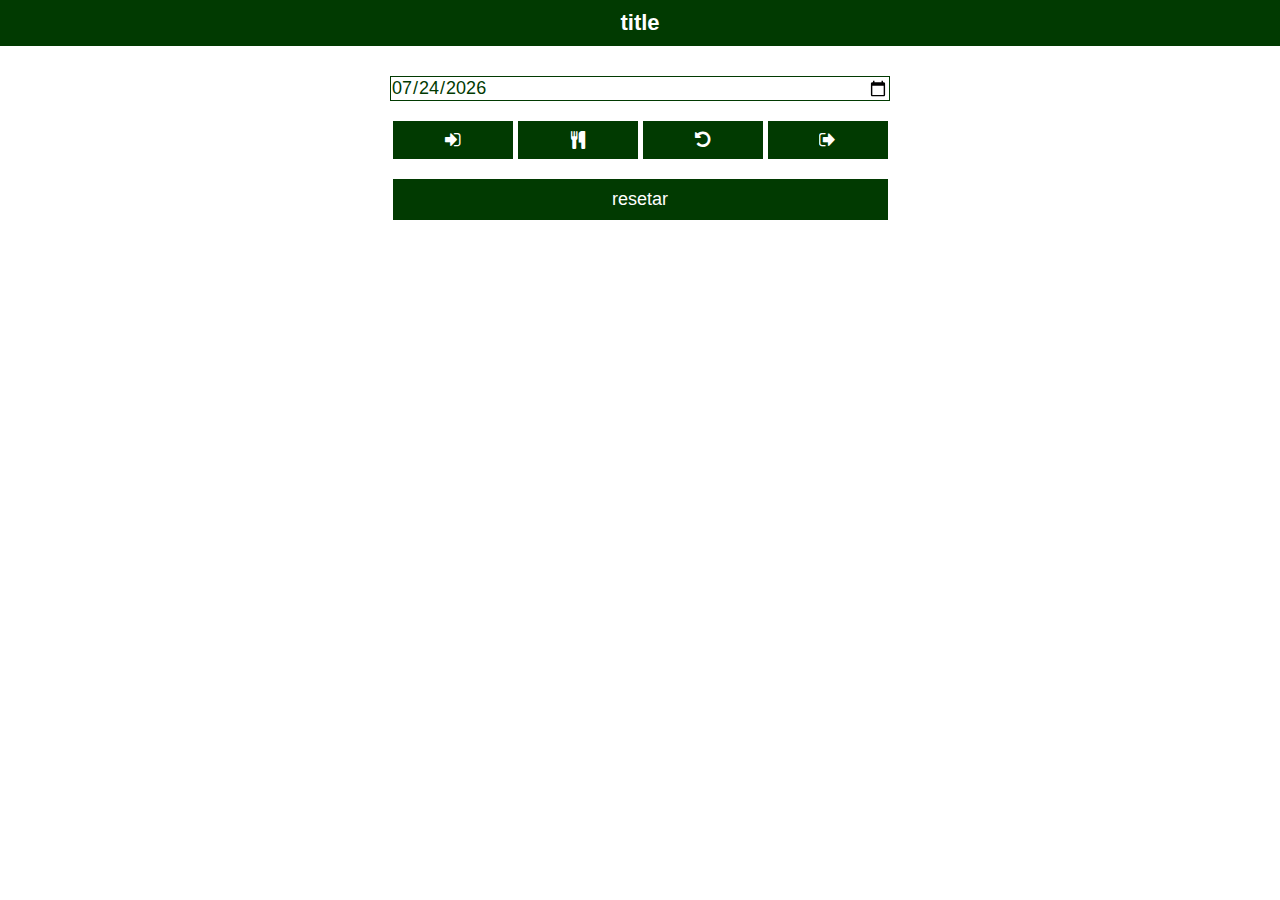
==== index.html @ 3c6de2ae "Starting project" ====
<!DOCTYPE html>
<html>
  <head>
    <!-- META -->
    <meta charset="UTF-8">
    <meta name="viewport" content="width=device-width" />
    <meta http-equiv="X-UA-Compatible" content="IE=edge" />
      
    <!-- STYLE  -->
    <link rel="stylesheet" href="css/style.css">
  </head>
  <body>
    <header class="header">
      <h1 class="title">title</h1>
    </header>
    <main class="main">
      <!-- <h2 class="subtitle"></h2> -->
      <form class="form" name="form">
        <div class="form-fieldset">
          <input type="date" name="date" class="form-input">
        </div>
        <div class="form-fieldset">
          <button name="button_enter" type="button" class="form-button icon-enter"></button>
          <button name="button_lunch" type="button" class="form-button icon-lunch"></button>
          <button name="button_return" type="button" class="form-button icon-return"></button>
          <button name="button_exit" type="button" class="form-button icon-exit"></button>
        </div>
        <div class="form-fieldset">
          <button type="button" name="button_reset" class="form-button reset">resetar</button>
        </div>
      </form>
    </main>

    <!-- SCRIPTS -->
    <script src="js/timemachine.js"></script>
    <script src="js/database.js"></script>
    <script src="js/app.js"></script>
  </body>
</html>
---- css/style.css ----
/* Fontello */
@import '../fonts/fontello/css/fontello.css';

/* Reset */
@import 'reset.css';

/* Style */

.header {
  text-align: center;
  padding: 10px 0;
  background: #013a01;
}

.title {
  color: #FFF;
  font-size: 22px;
}

.main {
  width: 95%;
  max-width: 1024px;
  margin: 0 auto;
  padding: 20px 0;
}

.form {
  width: 100%;
  max-width: 500px;
  margin: 0 auto;
  text-align: center;
  display: flex;
  align-items: center;
  justify-content: center;
  flex-direction: column;
}

.form-fieldset {
  display: flex;
  align-items: center;
  justify-content: center;
  margin: 10px auto;
  width: 100%;
}

.form-input {
  width: 100%;
  border: 1px solid #013a01;
  font-size: 18px;
  color: #013a01;
}

.form-button {
  background: #013a01;
  color: #FFF;
  font-size: 18px;
  display: flex;
  align-items: center;
  justify-content: center;
  padding: 10px;
  width: calc(100% / 4);
  margin: 0 2.5px;
  cursor: pointer;
  transition: .2s ease-in-out;
}
.form-button:hover {
  background: #f18d14;
}
.form-button.reset {
  width: 100%;
}
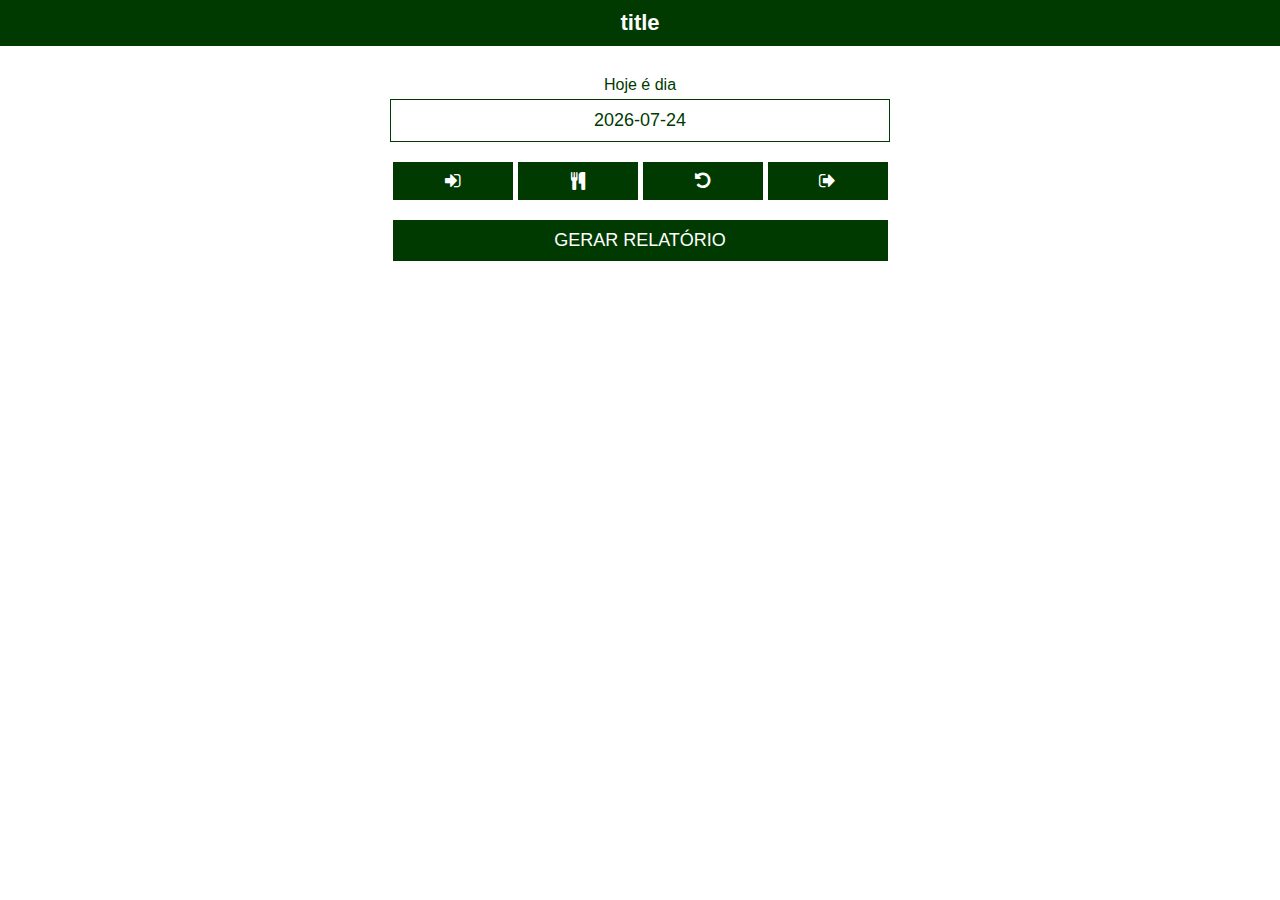
==== commit a5043487: "Update html for better view" ====
--- a/index.html
+++ b/index.html
@@ -16,8 +16,9 @@
     <main class="main">
       <!-- <h2 class="subtitle"></h2> -->
       <form class="form" name="form">
-        <div class="form-fieldset">
-          <input type="date" name="date" class="form-input">
+        <div class="form-fieldset col">
+          <label class="form-label">Hoje é <output name="day_output" class="orange uppercase"></output> dia</label>
+          <input type="text" name="date" class="form-input" readonly>
         </div>
         <div class="form-fieldset">
           <button name="button_enter" type="button" class="form-button icon-enter"></button>
@@ -26,7 +27,7 @@
           <button name="button_exit" type="button" class="form-button icon-exit"></button>
         </div>
         <div class="form-fieldset">
-          <button type="button" name="button_reset" class="form-button reset">resetar</button>
+          <button type="button" name="button_report" class="form-button reset uppercase">gerar relatório</button>
         </div>
       </form>
     </main>
--- a/css/style.css
+++ b/css/style.css
@@ -6,6 +6,18 @@
 @import 'reset.css';
 
 /* Style */
+
+.orange {
+  color: #f18d14;
+}
+
+.green {
+  color: #013a01; 
+}
+
+.uppercase {
+  text-transform: uppercase;
+}
 
 .header {
   text-align: center;
@@ -44,11 +56,22 @@
   width: 100%;
 }
 
+.col {
+  flex-direction: column;
+}
+
+.form-label {
+  color: #013a01;
+  display: block;
+  margin-bottom: 5px;
+}
 .form-input {
   width: 100%;
   border: 1px solid #013a01;
   font-size: 18px;
   color: #013a01;
+  text-align: center;
+  padding: 10px 0;
 }
 
 .form-button {
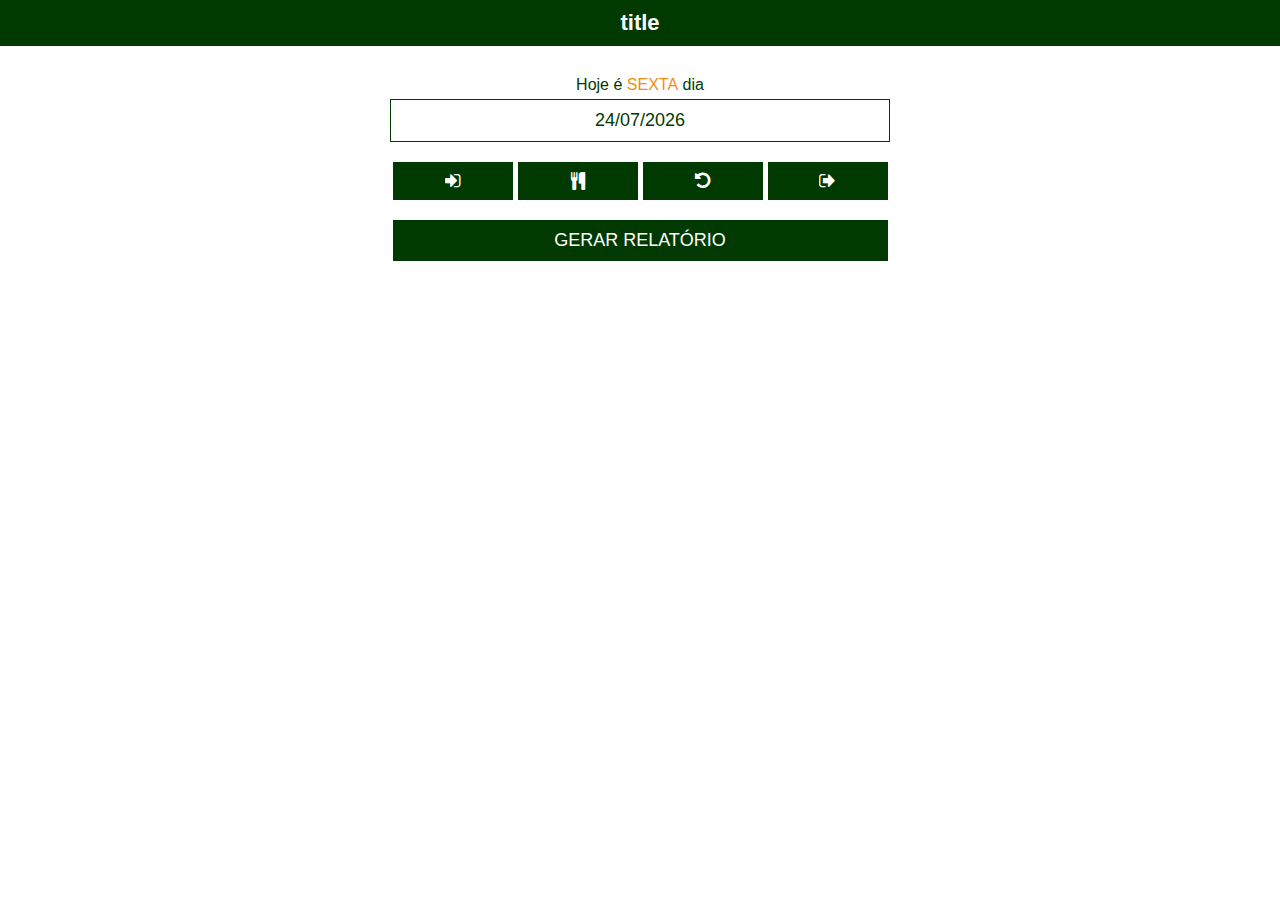
==== commit 68cb15eb: "Create report div to receive table" ====
--- a/index.html
+++ b/index.html
@@ -30,6 +30,7 @@
           <button type="button" name="button_report" class="form-button reset uppercase">gerar relatório</button>
         </div>
       </form>
+      <div id="report"></div>
     </main>
 
     <!-- SCRIPTS -->
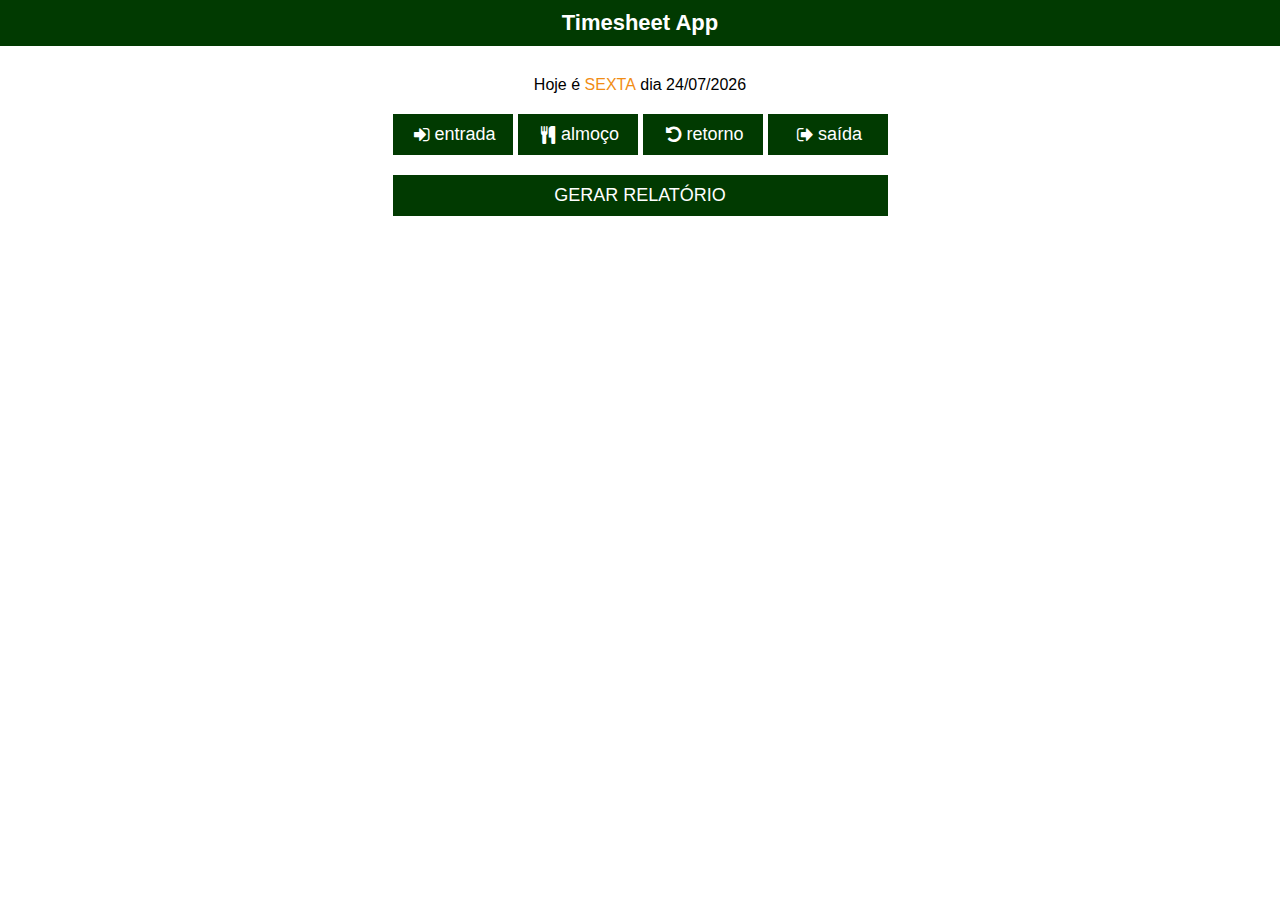
==== commit 5df8f434: "Insert images, favicon, webapp meta tags and update html" ====
--- a/index.html
+++ b/index.html
@@ -5,32 +5,56 @@
     <meta charset="UTF-8">
     <meta name="viewport" content="width=device-width" />
     <meta http-equiv="X-UA-Compatible" content="IE=edge" />
-      
+    <link rel="shortcut icon" href="img/favicon.png" type="image/x-icon" />
+    
+    <!-- Mobile APP -->
+    <meta name="theme-color" content="#013a01" />
+    <meta name="mobile-web-app-capable" content="yes">
+    <link rel="icon" sizes="192x192" href="img/icon-192x192.png">
+    <meta name="apple-mobile-web-app-capable" content="yes">
+    <meta name="apple-mobile-web-app-status-bar-style" content="black">    
+    <meta name="apple-mobile-web-app-title" content="2Remember \n Seus lembretes ">
+    <link rel="apple-touch-startup-image" href="img/icon.png">
+    <link rel="apple-touch-icon" href="img/icon.png">  
+    <meta name="HandheldFriendly" content="true">
+    <meta name="MobileOptimized" content="width">  
+    <meta name="msapplication-TileColor" content="#013a01">
+    <meta name="msapplication-TileImage" content="img/icon.png">
+    <meta name="msapplication-tap-highlight" content="no">
+
     <!-- STYLE  -->
     <link rel="stylesheet" href="css/style.css">
+
+    <title>Timesheet App</title>
   </head>
   <body>
     <header class="header">
-      <h1 class="title">title</h1>
+      <h1 class="title">Timesheet App</h1>
     </header>
     <main class="main">
-      <!-- <h2 class="subtitle"></h2> -->
-      <form class="form" name="form">
-        <div class="form-fieldset col">
-          <label class="form-label">Hoje é <output name="day_output" class="orange uppercase"></output> dia</label>
-          <input type="text" name="date" class="form-input" readonly>
-        </div>
-        <div class="form-fieldset">
-          <button name="button_enter" type="button" class="form-button icon-enter"></button>
-          <button name="button_lunch" type="button" class="form-button icon-lunch"></button>
-          <button name="button_return" type="button" class="form-button icon-return"></button>
-          <button name="button_exit" type="button" class="form-button icon-exit"></button>
-        </div>
-        <div class="form-fieldset">
-          <button type="button" name="button_report" class="form-button reset uppercase">gerar relatório</button>
-        </div>
-      </form>
-      <div id="report"></div>
+      <div class="wrapper">
+        <!-- <h2 class="subtitle"></h2> -->
+        
+        <form class="form" name="form">
+          <div class="form-fieldset">
+            <div class="form-lable">
+              Hoje é <output name="day_output" class="orange uppercase"></output> dia
+              <output name="date"></output>
+            </div>
+          </div>
+          <div class="form-fieldset">
+            <button name="button_enter" type="button" class="form-button icon-enter">entrada</button>
+            <button name="button_lunch" type="button" class="form-button icon-lunch">almoço</button>
+            <button name="button_return" type="button" class="form-button icon-return">retorno</button>
+            <button name="button_exit" type="button" class="form-button icon-exit">saída</button>
+          </div>
+          <div class="form-fieldset">
+            <button type="button" name="button_report" class="form-button reset uppercase">gerar relatório</button>
+          </div>
+        </form>
+        <!-- Report container to show timesheet table -->
+        <div id="report_container" class="report-container"></div>
+      </div>
     </main>
 
     <!-- SCRIPTS -->
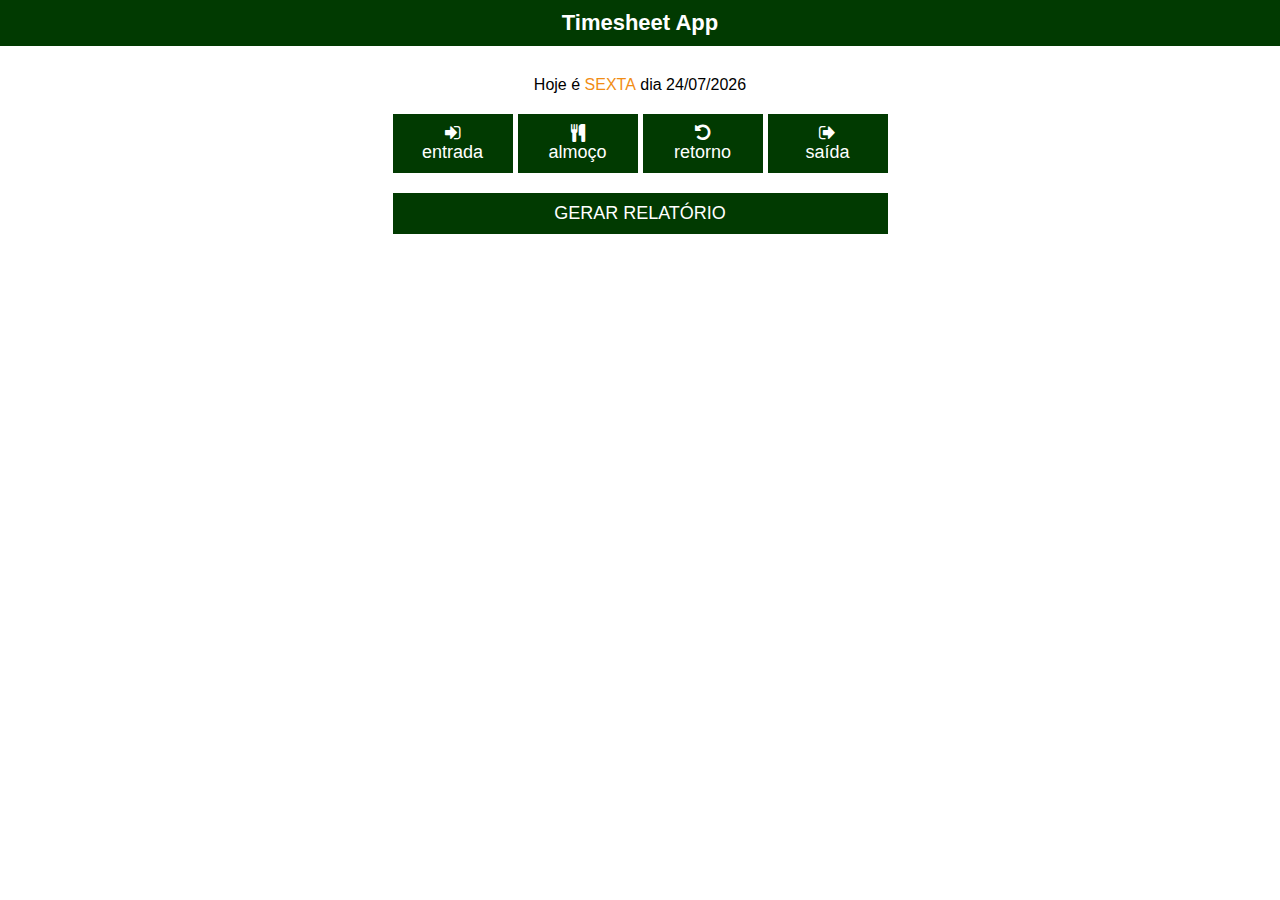
==== commit 4fd48bcf: "Create cache.manifest.json" ====
--- a/index.html
+++ b/index.html
@@ -22,8 +22,12 @@
     <meta name="msapplication-TileImage" content="img/icon.png">
     <meta name="msapplication-tap-highlight" content="no">
 
-    <!-- STYLE  -->
+    <!-- STYLE -->
     <link rel="stylesheet" href="css/style.css">
+
+    <!-- CACHE MANIFEST -->
+    <link rel="manifest" href="cache.manifest.json">
+
 
     <title>Timesheet App</title>
   </head>
--- a/css/style.css
+++ b/css/style.css
@@ -37,10 +37,13 @@
   padding: 20px 0;
 }
 
-.form {
+.wrapper {
   width: 100%;
   max-width: 500px;
   margin: 0 auto;
+}
+
+.form {
   text-align: center;
   display: flex;
   align-items: center;
@@ -81,6 +84,7 @@
   display: flex;
   align-items: center;
   justify-content: center;
+  flex-direction: column;
   padding: 10px;
   width: calc(100% / 4);
   margin: 0 2.5px;
@@ -92,4 +96,43 @@
 }
 .form-button.reset {
   width: 100%;
-}+}
+
+.report-table {
+  width: 100%;
+  max-width: 100%;
+  word-wrap: break-word;
+  border-collapse: collapse;
+}
+
+.report-row {
+  width: 100%;
+}
+
+.report-cell {
+  text-align: center;
+  padding: 5px;
+  vertical-align: middle;
+}
+
+.report-header .report-cell {
+  background: #013a01;
+  color: #FFF;
+  border: 1px solid #f18d14;
+}
+
+.report-body .report-row:nth-child( even ){
+  background: #e0e0e0;
+}
+
+.report-body .report-cell {
+  border: 1px solid #f18d14;
+}
+
+.report-header .report-row:first-child .report-cell {
+  padding: 10px 0;
+}
+
+.report-container {
+  overflow: auto;
+}
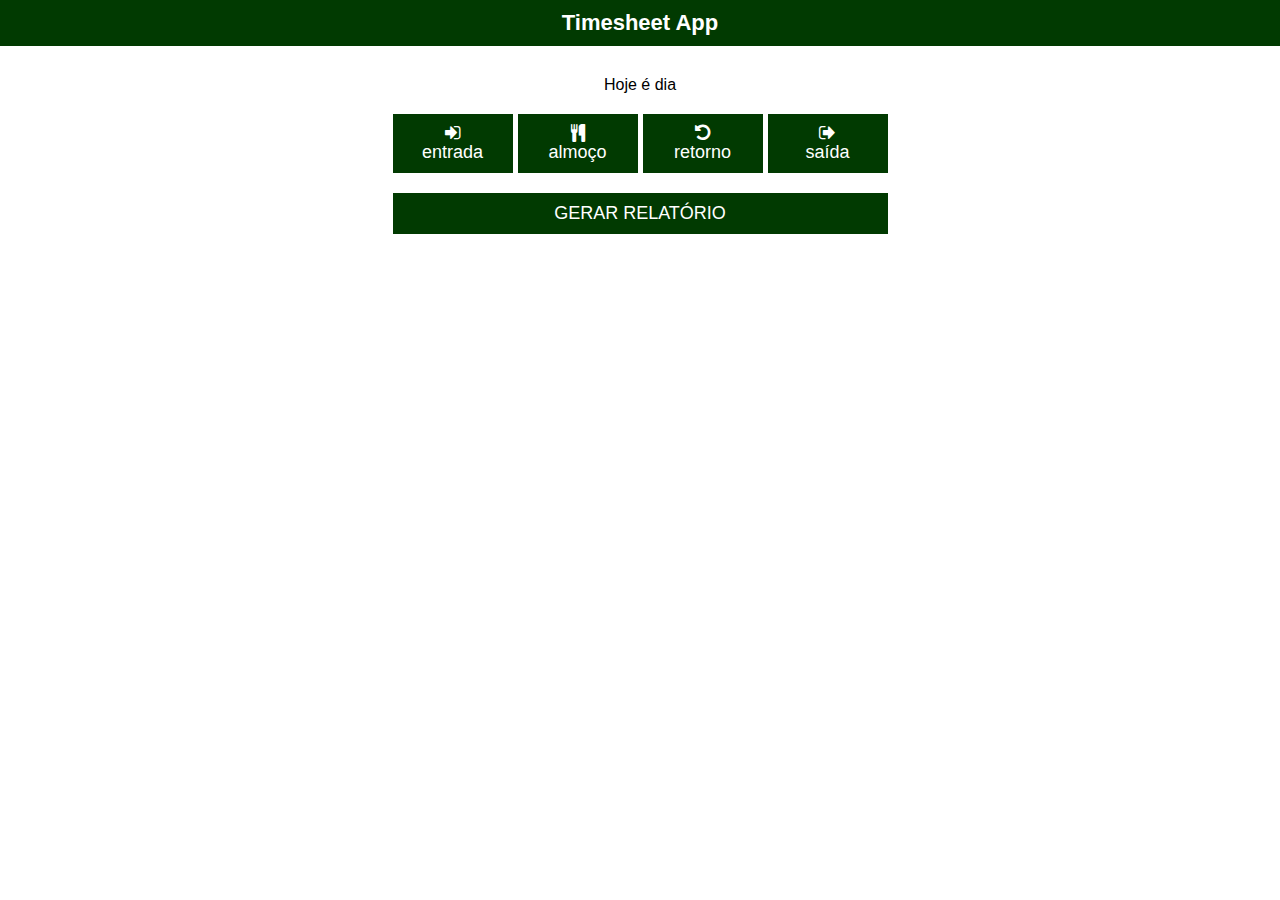
==== commit a2c2ac69: "Insert config.js into html" ====
--- a/index.html
+++ b/index.html
@@ -61,9 +61,7 @@
       </div>
     </main>
 
-    <!-- SCRIPTS -->
-    <script src="js/timemachine.js"></script>
-    <script src="js/database.js"></script>
-    <script src="js/app.js"></script>
+    <!-- REQUIREJS -->
+    <script src="js/vendor/require.js" data-main="js/config.js"></script>
   </body>
 </html>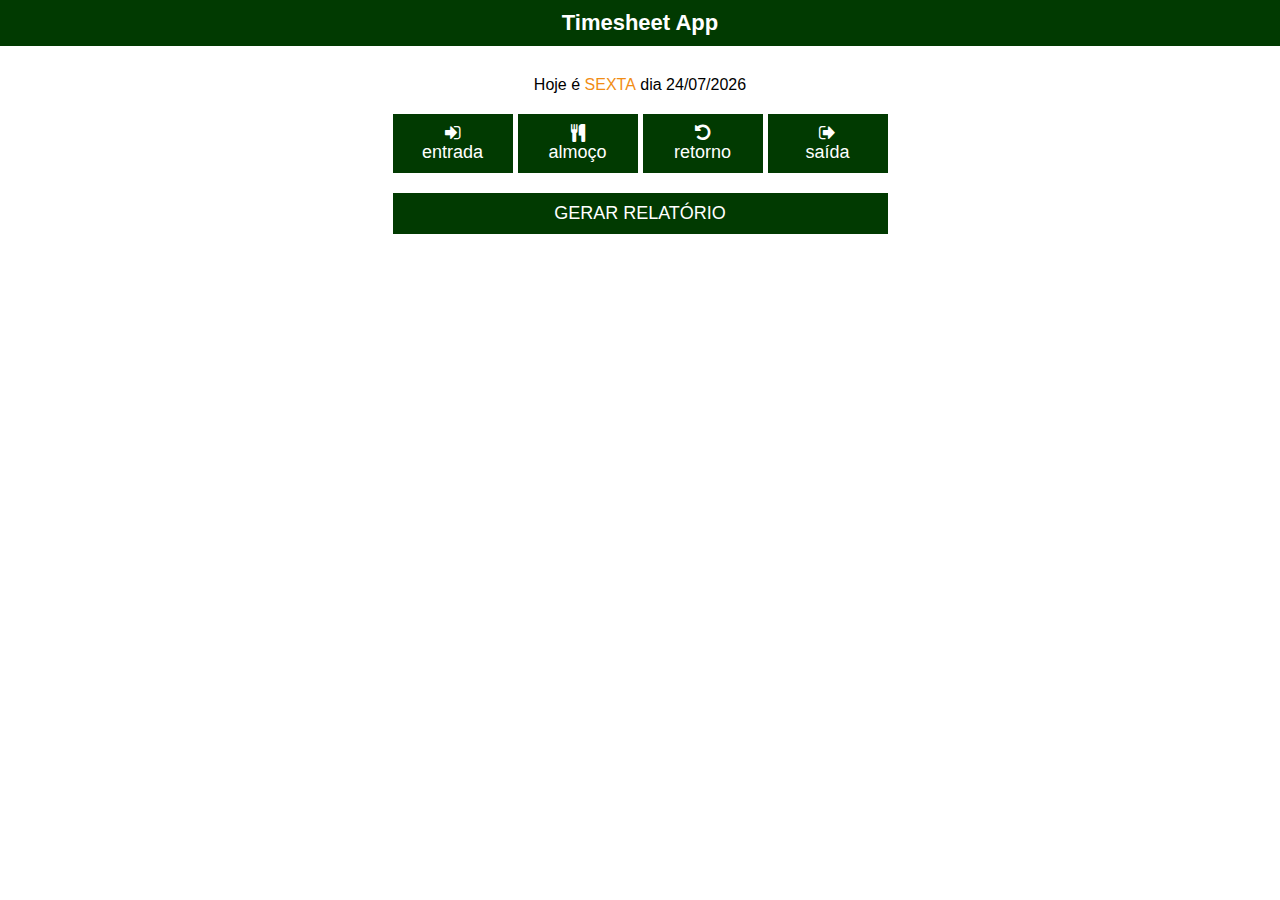
==== commit 2d0bab6f: "Use cache.manifest.appcache in page" ====
--- a/index.html
+++ b/index.html
@@ -1,5 +1,5 @@
 <!DOCTYPE html>
-<html>
+<html manifest="cache.manifest.appcache">
   <head>
     <!-- META -->
     <meta charset="UTF-8">
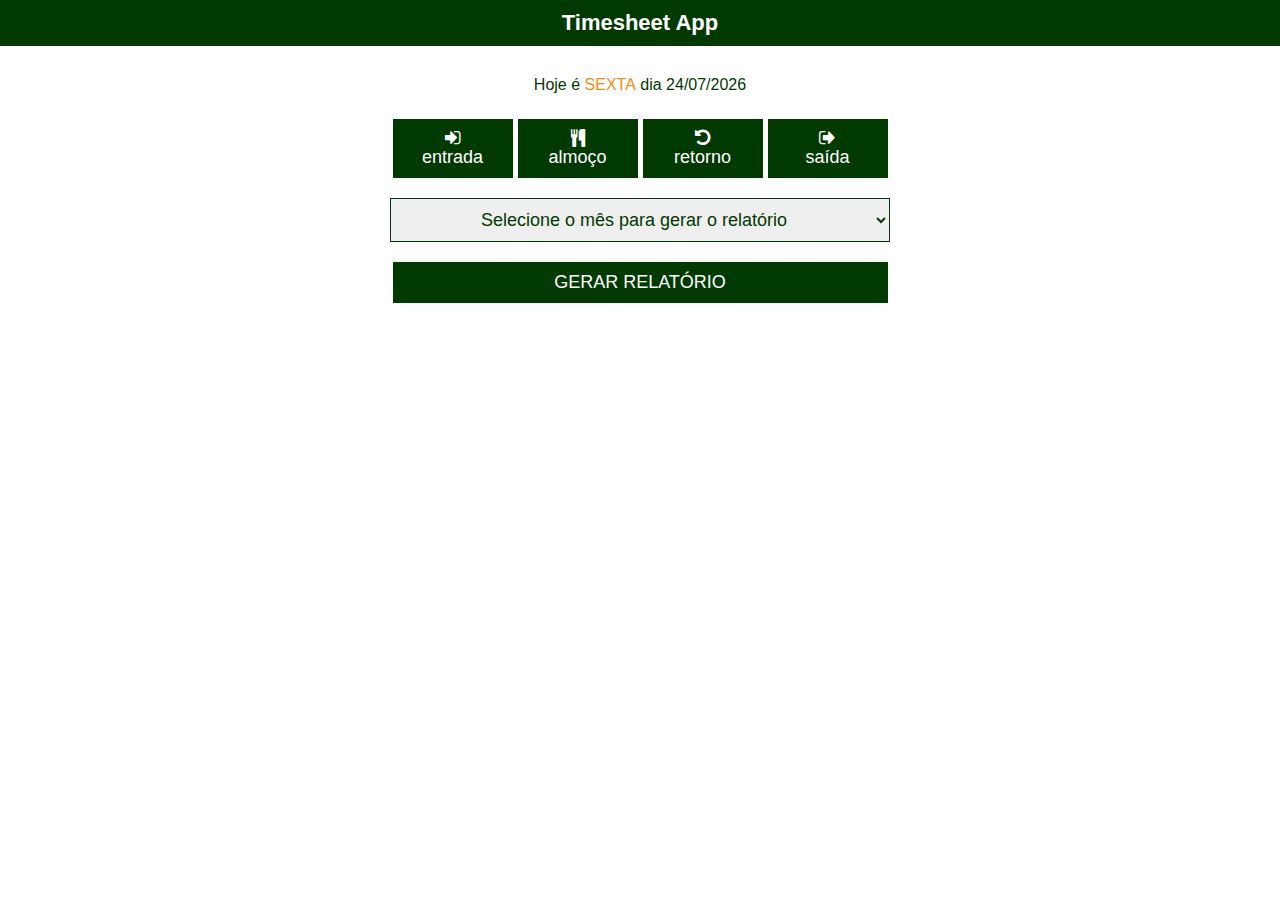
==== commit 04dab950: "Add month selection funcionality" ====
--- a/index.html
+++ b/index.html
@@ -1,6 +1,9 @@
 <!DOCTYPE html>
 <html manifest="cache.manifest.appcache">
   <head>
+    <!-- CACHE MANIFEST -->
+    <link rel="manifest" href="cache.manifest.json">
+
     <!-- META -->
     <meta charset="UTF-8">
     <meta name="viewport" content="width=device-width" />
@@ -25,10 +28,6 @@
     <!-- STYLE -->
     <link rel="stylesheet" href="css/style.css">
 
-    <!-- CACHE MANIFEST -->
-    <link rel="manifest" href="cache.manifest.json">
-
-
     <title>Timesheet App</title>
   </head>
   <body>
@@ -41,7 +40,7 @@
         
         <form class="form" name="form">
           <div class="form-fieldset">
-            <div class="form-lable">
+            <div class="form-label">
               Hoje é <output name="day_output" class="orange uppercase"></output> dia
               <output name="date"></output>
             </div>
@@ -51,6 +50,23 @@
             <button name="button_lunch" type="button" class="form-button icon-lunch">almoço</button>
             <button name="button_return" type="button" class="form-button icon-return">retorno</button>
             <button name="button_exit" type="button" class="form-button icon-exit">saída</button>
+          </div>
+          <div class="form-fieldset">
+            <select name="input_month" class="form-input">
+              <option selected disabled value="">Selecione o mês para gerar o relatório</option>
+              <option value="01">Janeiro</option>
+              <option value="02">Fevereiro</option>
+              <option value="03">Março</option>
+              <option value="04">Abril</option>
+              <option value="05">Maio</option>
+              <option value="06">Junho</option>
+              <option value="07">Julho</option>
+              <option value="08">Agosto</option>
+              <option value="09">Setembro</option>
+              <option value="10">Outubro</option>
+              <option value="11">Novembro</option>
+              <option value="12">Dezembro</option>
+            </select>
           </div>
           <div class="form-fieldset">
             <button type="button" name="button_report" class="form-button reset uppercase">gerar relatório</button>
